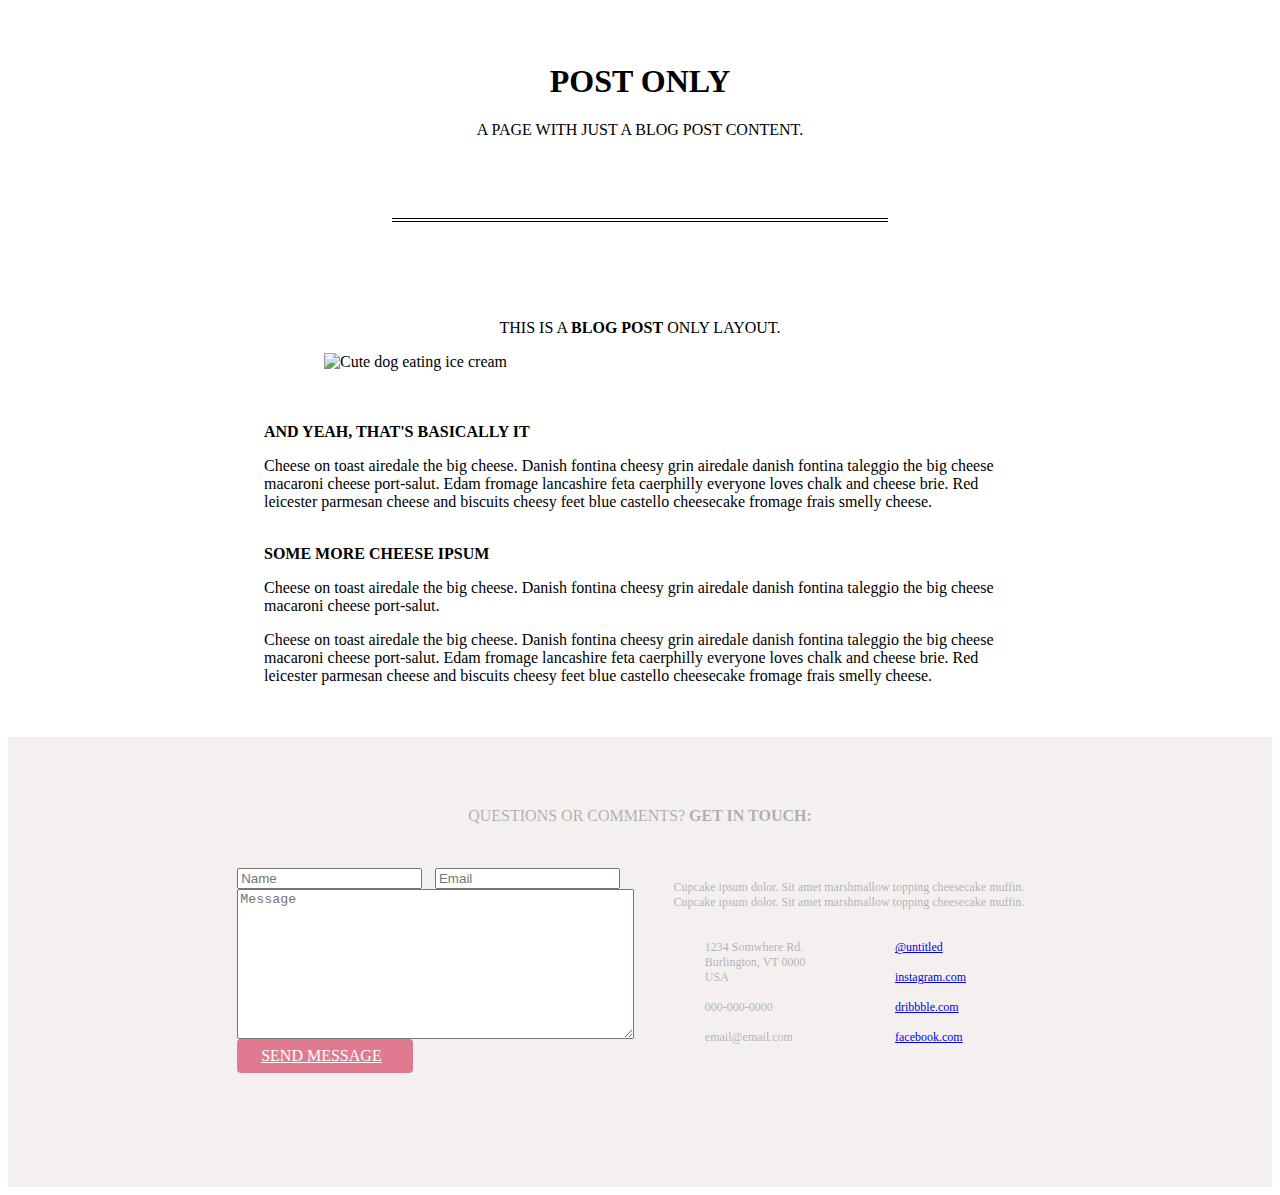
==== blog-post.html @ 1748d8b4 "finishing touches" ====
<!DOCTYPE html>
<html>

<head>
  <script src="https://kit.fontawesome.com/a076d05399.js"></script>
  <link href="//netdna.bootstrapcdn.com/twitter-bootstrap/2.3.2/css/bootstrap-combined.no-icons.min.css"
    rel="stylesheet" />
  <link href="//netdna.bootstrapcdn.com/font-awesome/3.2.1/css/font-awesome.css" rel="stylesheet" />
  <link rel="stylesheet" href="style.css" />
  <title>Blog Post</title>
  <meta charset="utf-8" />
  <meta name="viewport" content="width=device-width, initial-scale=1, user-scalable=no" />
</head>

<body>
  <section id="header"></section>
  <section id="main"></section>
  <div class="title">
    <h1>POST ONLY</h1>
    <p>A PAGE WITH JUST A BLOG POST CONTENT.</p>
  </div>
  <div class="border"></div>
  <p style="text-align: center; padding-top: 9vh">THIS IS A <b>BLOG POST</b> ONLY LAYOUT.</p>

  <img src="https://res.cloudinary.com/dffkov4tl/image/upload/v1592701356/photo-1551290464-66719418ca54_yczidk.jpg"
    alt="Cute dog eating ice cream" class="dog-picture">
</body>
<div class="cheese-ipsum">
<p style="padding-top: 4vh"><b>AND YEAH, THAT'S BASICALLY IT</b></p>
<p style="padding-bottom: 2vh">Cheese on toast airedale the big cheese. Danish fontina cheesy grin airedale danish fontina taleggio the big cheese
  macaroni cheese port-salut. Edam fromage lancashire feta caerphilly everyone loves chalk and cheese brie. Red
  leicester parmesan cheese and biscuits cheesy feet blue castello cheesecake fromage frais smelly cheese.</p>
<p><b>SOME MORE CHEESE IPSUM</b></p>
<p>Cheese on toast airedale the big cheese. Danish fontina cheesy grin airedale danish fontina taleggio the big cheese
  macaroni cheese port-salut.
</p>
<p style="padding-bottom: 4vh">Cheese on toast airedale the big cheese. Danish fontina cheesy grin airedale danish fontina taleggio the big cheese
  macaroni cheese port-salut. Edam fromage lancashire feta caerphilly everyone loves chalk and cheese brie. Red
  leicester parmesan cheese and biscuits cheesy feet blue castello cheesecake fromage frais smelly cheese.</p>
</div>
<div class="footer">
  <div class="footer-questions col-12">
    <p style="padding-bottom: 3vh">QUESTIONS OR COMMENTS?&nbsp;<b>GET IN TOUCH:</b></p>
  </div>
  <div class="footer-container">
    <form class="footer-left">
      <div class="form-row">
        <div class="col-3" style="margin-right: 1vw">
          <input type="text" class="form-control" placeholder="Name">
        </div>
        <div class="col-3">
          <input type="text" class="form-control" placeholder="Email">
        </div>
      </div>
      <div class="form-group">
        <textarea class="form-control-message" id="exampleFormControlTextarea1" rows="3"
          placeholder="Message"></textarea>
      </div>
      <a class="btn btn-flat" href="#"><i class="far fa-envelope"></i> SEND MESSAGE</a>
    </form>
    <div class="col-6 footer-right" style="font-size: 12px;">
      <p>Cupcake ipsum dolor. Sit amet marshmallow topping cheesecake muffin. Cupcake ipsum dolor. Sit amet
        marshmallow
        topping cheesecake muffin.</p>
      <div class="contact-info">
        <div class="contact-left">
          <span><i class="fas fa-home"></i> 1234 Somwhere Rd.</span> Burlington, VT 0000<br>USA
          <br>
          <br>
          <span><i class="fas fa-phone"></i> 000-000-0000</span>
          <br>
          <span><i class="far fa-envelope"></i> email@email.com</span>
        </div>
        <div class="contact-right">
          <a href="#"><i class="fab fa-twitter"></i> @untitled</a>
          <br>
          <a href="#"><i class="fab fa-instagram"></i> instagram.com</a>
          <br>
          <a href="#"><i class="fab fa-dribbble"></i> dribbble.com</a>
          <br>
          <a href="#"><i class="fab fa-facebook"></i> facebook.com</a>
          <br>
        </div>
      </div>
    </div>
  </div>

</html>
---- style.css ----
/* ***** HOME PAGE ***** */
/* ***** HOME PAGE ***** */
/* ***** HOME PAGE ***** */

.title {
  margin-top: 7vh;
  text-align: center
}

.border {
  padding-top: 7vh;
  margin-left: 30vw;
  margin-right: 30vw;
  border-bottom: 4px double
}

.icecream-container {
  padding-top: 2vh;
  width: 40vw;
  display: flex;
  justify-content: space-evenly;
  margin: auto
}

.icecream-container img {
  height: 23vh;
  width: 10vw
}

.btn-gradient {
  color: white;
  padding: 2vh 2vw;
  border-radius: 4px;
  background: linear-gradient(#167FFB, #0F60C4);
  transition: background 0.3s ease;
  border: 1px solid #0F60C4;
  text-decoration: none
}

.btn-gradient:hover {
  text-decoration: none;
  color: rgb(233, 17, 143)
}

.button-container {
  display: flex;
  justify-content: space-evenly;
  padding-top: 6vh;
  padding-bottom: 6vh
}

.quote-card-border {
  border-top: 1px solid;
  border-bottom: 1px solid;
  padding-top: 3px;
  padding-bottom: 3px;
  margin-left: 1vw;
  margin-right: 1vw
}

.quote-card {
  background-size: cover;
  background-position: center;
  height: 200px;
  display: flex;
  justify-content: center;
  align-items: center;
  color: white;
  font-size: 24px;
  font-weight: bold;
  text-shadow: 1px 1px 3px rgba(0,0,0,0.2);
  box-shadow: 0 0 15px rgba(0,0,0,0.2);
  border-radius: 5px
}

.flex-container {
 display: flex;
 justify-content: space-evenly;
 flex-direction: row;
 margin: 5vh 16vw 5vh 16vw
}

.flex-container-cr {
  padding-top: 6vh;
  display: flex;
  justify-content: space-evenly;
  flex-direction: row;
  margin: 5vh 16vw 5vh 16vw
 }

.right-column {
  margin-left: 20px;
  width: 30%;
  display: flex;
  flex-direction: column;
  align-items: flex-end
}

.left-column {
  width: 70%;
  margin-right: 20px;
  display: flex;
  flex-direction: column;
}

.left-column img {
  margin-left: 10%;
  padding: 2px;
  margin-top: 2vh;
  margin-bottom: 4vh;
  border: 2px gray double;
}

.just-ap {
  color: #333333;
}

.just-ap:hover {
  text-decoration: none;
  color: blue
}

.button-border {
  width: 100%;
  border-bottom: 4px double;
  margin-top: 8%;
  margin-bottom: 8%
}

.button-wrapper {
  display: flex;
  flex-direction: column;
  justify-content: flex-start;
  height: 23vh
}

.button-container-continued {
  width: 30vw;
  margin-bottom: 5vh
}

.posts-border {
  border-bottom: 1px double;
  padding-bottom: 5vh;
  margin-bottom: 5vh
}

.posts-border-double {
  border-bottom: 4px double;
  padding-bottom: 5vh
}

.paragraph-padding {
  padding-bottom: 5vh;
}

.bernie-icecream {
  float: left;
  padding: 2%
}

.something-of-note {
  padding-bottom: 4vh
}

.turtle {
  float: left;
  padding: 2%
}

.less-note {
  padding-bottom: 4vh
}

/* footer */

.footer {
    background: #f5f0f0;
    height: 50vh;
    padding: 0px 50px;
    color: rgba(0,0,0,0.3);
}

.footer-questions { 
  display: flex;
  justify-content: center;
  padding-top: 6vh
}

form {
  display: flex;
  flex-direction: column;
}

.footer-left {
  width: 50%;
  margin-right: 20px;
  display: flex;
  flex-direction: column;
}

.footer-right {
  padding-right: 14vw;
  margin-left: 20px;
  width: 50%;
  display: flex;
  flex-direction: column;
  align-items: flex-end
}

.form-row {
  padding-left: 14vw;
  display: inline-flex
}

.form-group {
  display: flex;
  padding-left: 14vw
}

.form-control-message {
  width: 30.5vw;
  height: 16vh
}

.footer-text {
  display: flex;
  flex-direction: column;
}

.footer-questions {
  display: flex;
  flex-direction: column;
  align-items: center
}

.footer-container {
  display: flex;
  justify-content: space-evenly;
  flex-direction: row;
}

.btn-flat {
  width: 10vw;
  color: white;
  padding: 8px 24px;
  border-radius: 4px;
  background: #df7a90;
  transition: background 0.3s ease;
  margin-left: 14vw
}

.btn-flat:hover {
  background: #943247;
  color: white;
}

.contact-info {
  display: flex;
  flex-direction: row;
  margin-top: 2vh;
}

.contact-left {
  display: flex;
  flex-direction: column;
  /* width: 50%; */
  padding: 0 7vw 0 0;
}

.contact-right {
  display: flex;
  flex-direction: column;
  /* width: 54%; */
  padding: 0 6vw 0 0;
}

/* ***** CONTINUE READING PAGE ***** */
/* ***** CONTINUE READING PAGE ***** */
/* ***** CONTINUE READING PAGE ***** */

.flex-container-cr {
  padding-top: 6vh;
  display: flex;
  justify-content: space-evenly;
  flex-direction: row;
  margin: 5vh 16vw 5vh 16vw
 }

 .posts-border-cr {
  border-bottom: 1px solid;
  padding-bottom: 5vh;
  margin-bottom: 5vh
}

/* ***** LEARN MORE PAGE *****
***** LEARN MORE PAGE *****
***** LEARN MORE PAGE ***** */

.right-column-now-left {
  margin-right: 20px;
  width: 30%;
  display: flex;
  flex-direction: column;
  align-items: flex-end
}

.left-column-now-right {
  width: 70%;
  margin-left: 20px;
  display: flex;
  flex-direction: column;
}

/* ***** BLOG POST *****
***** BLOG POST *****
***** BLOG POST ***** */

.dog-picture {
  display: block;
  margin-left: auto;
  margin-right: auto;
  width: 50%
}

.dog-picture img {
  height: 30%;
  width: 20%
}

.cheese-ipsum {
  margin: 0 20vw 0 20vw
}
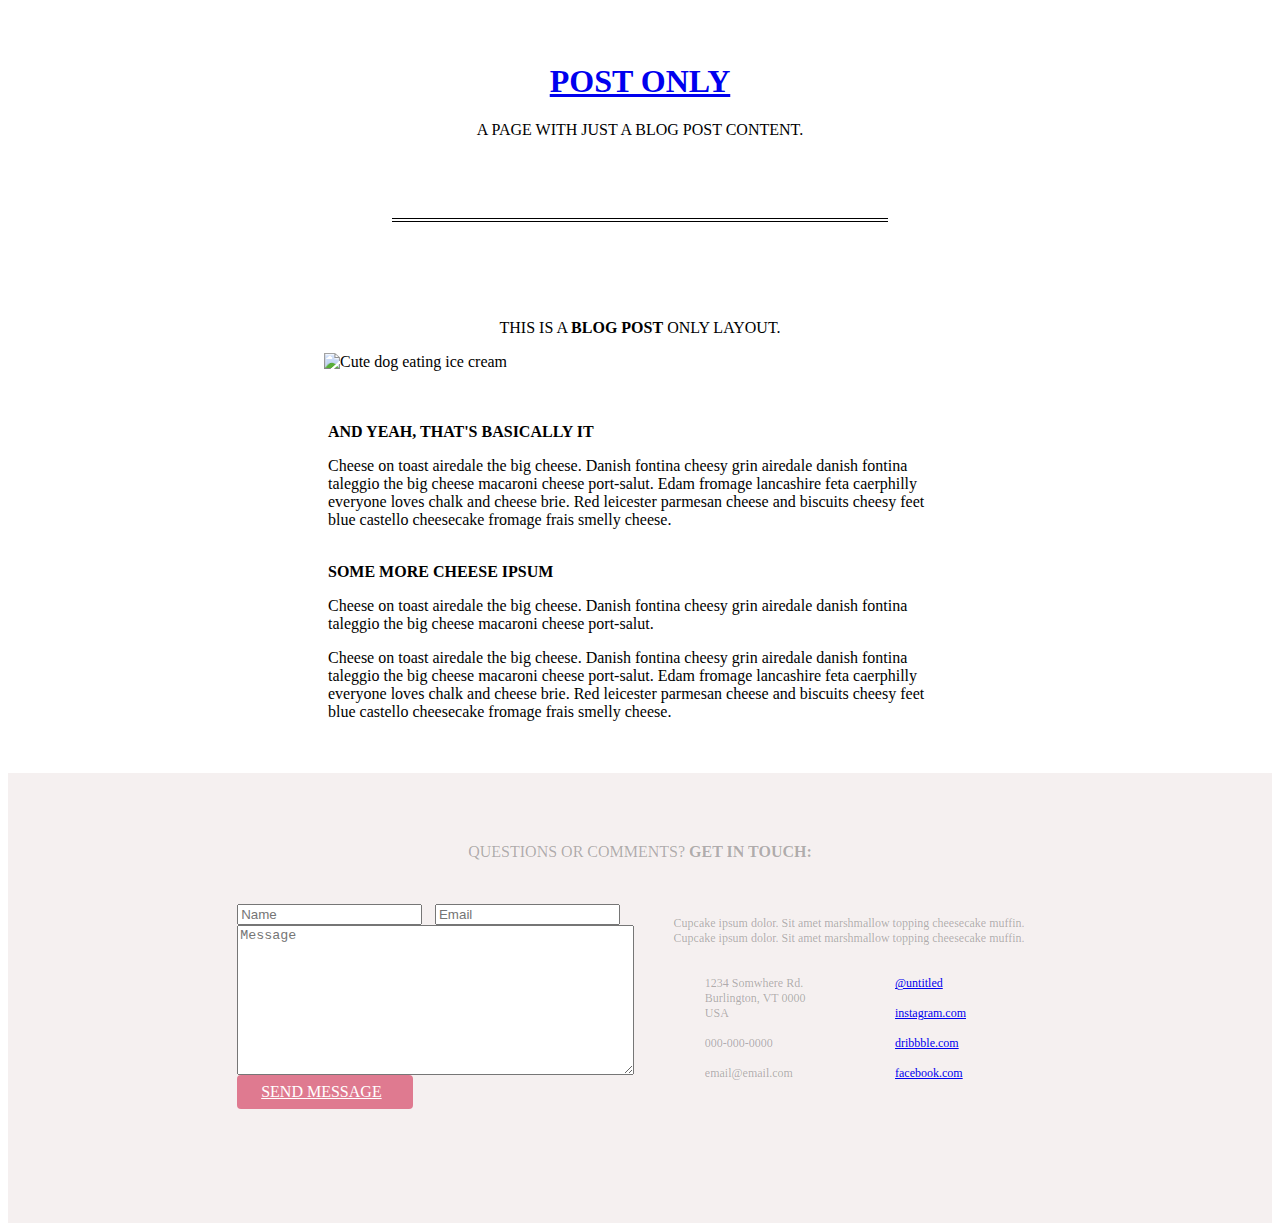
==== commit 94ff4c79: "made title links work" ====
--- a/blog-post.html
+++ b/blog-post.html
@@ -16,7 +16,12 @@
   <section id="header"></section>
   <section id="main"></section>
   <div class="title">
-    <h1>POST ONLY</h1>
+    <a class="title-link" href="/index.html">
+      <h1>
+        <h1>POST ONLY</h1>
+      </h1>
+    </a>
+
     <p>A PAGE WITH JUST A BLOG POST CONTENT.</p>
   </div>
   <div class="border"></div>
@@ -26,17 +31,19 @@
     alt="Cute dog eating ice cream" class="dog-picture">
 </body>
 <div class="cheese-ipsum">
-<p style="padding-top: 4vh"><b>AND YEAH, THAT'S BASICALLY IT</b></p>
-<p style="padding-bottom: 2vh">Cheese on toast airedale the big cheese. Danish fontina cheesy grin airedale danish fontina taleggio the big cheese
-  macaroni cheese port-salut. Edam fromage lancashire feta caerphilly everyone loves chalk and cheese brie. Red
-  leicester parmesan cheese and biscuits cheesy feet blue castello cheesecake fromage frais smelly cheese.</p>
-<p><b>SOME MORE CHEESE IPSUM</b></p>
-<p>Cheese on toast airedale the big cheese. Danish fontina cheesy grin airedale danish fontina taleggio the big cheese
-  macaroni cheese port-salut.
-</p>
-<p style="padding-bottom: 4vh">Cheese on toast airedale the big cheese. Danish fontina cheesy grin airedale danish fontina taleggio the big cheese
-  macaroni cheese port-salut. Edam fromage lancashire feta caerphilly everyone loves chalk and cheese brie. Red
-  leicester parmesan cheese and biscuits cheesy feet blue castello cheesecake fromage frais smelly cheese.</p>
+  <p style="padding-top: 4vh"><b>AND YEAH, THAT'S BASICALLY IT</b></p>
+  <p style="padding-bottom: 2vh">Cheese on toast airedale the big cheese. Danish fontina cheesy grin airedale danish
+    fontina taleggio the big cheese
+    macaroni cheese port-salut. Edam fromage lancashire feta caerphilly everyone loves chalk and cheese brie. Red
+    leicester parmesan cheese and biscuits cheesy feet blue castello cheesecake fromage frais smelly cheese.</p>
+  <p><b>SOME MORE CHEESE IPSUM</b></p>
+  <p>Cheese on toast airedale the big cheese. Danish fontina cheesy grin airedale danish fontina taleggio the big cheese
+    macaroni cheese port-salut.
+  </p>
+  <p style="padding-bottom: 4vh">Cheese on toast airedale the big cheese. Danish fontina cheesy grin airedale danish
+    fontina taleggio the big cheese
+    macaroni cheese port-salut. Edam fromage lancashire feta caerphilly everyone loves chalk and cheese brie. Red
+    leicester parmesan cheese and biscuits cheesy feet blue castello cheesecake fromage frais smelly cheese.</p>
 </div>
 <div class="footer">
   <div class="footer-questions col-12">
--- a/style.css
+++ b/style.css
@@ -1,6 +1,10 @@
 /* ***** HOME PAGE ***** */
 /* ***** HOME PAGE ***** */
 /* ***** HOME PAGE ***** */
+
+.title-link:hover {
+  text-decoration: none;
+}
 
 .title {
   margin-top: 7vh;
@@ -329,5 +333,5 @@
 }
 
 .cheese-ipsum {
-  margin: 0 20vw 0 20vw
-}
+  margin: 0 25vw 0 25vw
+}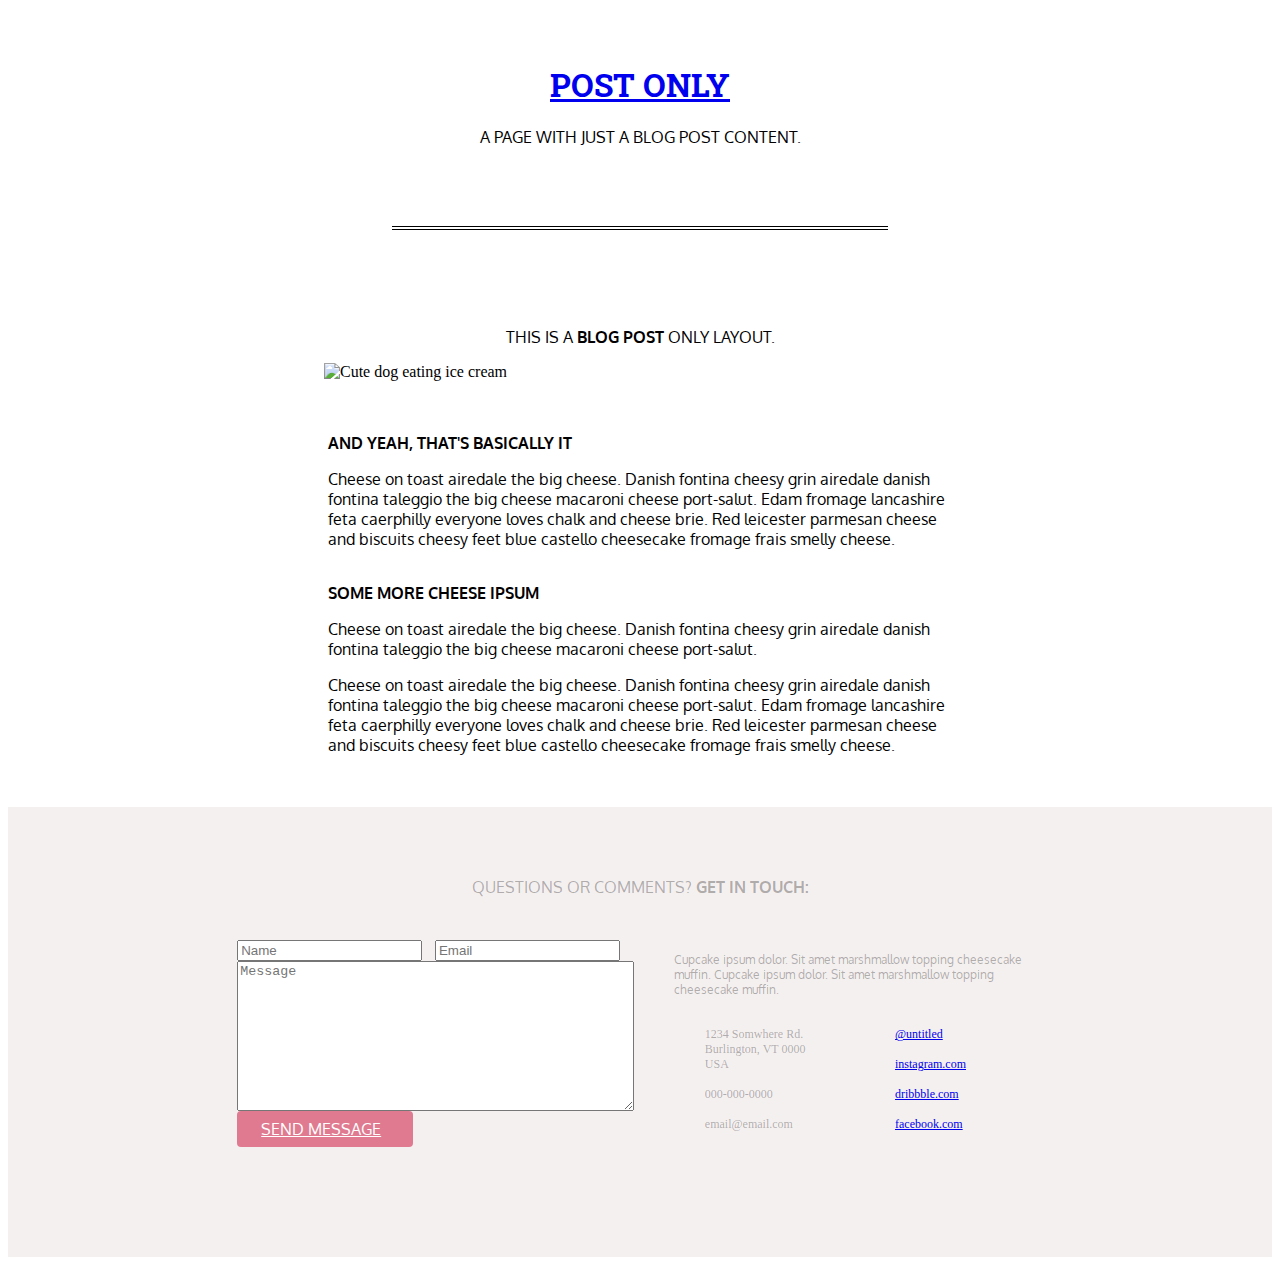
==== commit 8555b215: "added fonts" ====
--- a/blog-post.html
+++ b/blog-post.html
@@ -2,6 +2,7 @@
 <html>
 
 <head>
+  <link href="https://fonts.googleapis.com/css2?family=Oxygen&family=Roboto+Slab&display=swap" rel="stylesheet">
   <script src="https://kit.fontawesome.com/a076d05399.js"></script>
   <link href="//netdna.bootstrapcdn.com/twitter-bootstrap/2.3.2/css/bootstrap-combined.no-icons.min.css"
     rel="stylesheet" />
--- a/style.css
+++ b/style.css
@@ -2,20 +2,32 @@
 /* ***** HOME PAGE ***** */
 /* ***** HOME PAGE ***** */
 
+h1 {
+  font-family: Roboto Slab;
+}
+
+p {
+  font-family: Oxygen;
+}
+
+h3  {
+  font-family: Roboto Slab;
+}
+
 .title-link:hover {
   text-decoration: none;
 }
 
 .title {
   margin-top: 7vh;
-  text-align: center
+  text-align: center;
 }
 
 .border {
   padding-top: 7vh;
   margin-left: 30vw;
   margin-right: 30vw;
-  border-bottom: 4px double
+  border-bottom: 4px double;
 }
 
 .icecream-container {
@@ -23,12 +35,12 @@
   width: 40vw;
   display: flex;
   justify-content: space-evenly;
-  margin: auto
+  margin: auto;
 }
 
 .icecream-container img {
   height: 23vh;
-  width: 10vw
+  width: 10vw;
 }
 
 .btn-gradient {
@@ -38,19 +50,20 @@
   background: linear-gradient(#167FFB, #0F60C4);
   transition: background 0.3s ease;
   border: 1px solid #0F60C4;
-  text-decoration: none
+  text-decoration: none;
+  font-family: Oxygen;
 }
 
 .btn-gradient:hover {
   text-decoration: none;
-  color: rgb(233, 17, 143)
+  color: rgb(233, 17, 143);
 }
 
 .button-container {
   display: flex;
   justify-content: space-evenly;
   padding-top: 6vh;
-  padding-bottom: 6vh
+  padding-bottom: 6vh;
 }
 
 .quote-card-border {
@@ -59,7 +72,7 @@
   padding-top: 3px;
   padding-bottom: 3px;
   margin-left: 1vw;
-  margin-right: 1vw
+  margin-right: 1vw;
 }
 
 .quote-card {
@@ -74,14 +87,15 @@
   font-weight: bold;
   text-shadow: 1px 1px 3px rgba(0,0,0,0.2);
   box-shadow: 0 0 15px rgba(0,0,0,0.2);
-  border-radius: 5px
+  border-radius: 5px;
+  font-family: Oxygen;
 }
 
 .flex-container {
  display: flex;
  justify-content: space-evenly;
  flex-direction: row;
- margin: 5vh 16vw 5vh 16vw
+ margin: 5vh 16vw 5vh 16vw;;;;
 }
 
 .flex-container-cr {
@@ -89,7 +103,7 @@
   display: flex;
   justify-content: space-evenly;
   flex-direction: row;
-  margin: 5vh 16vw 5vh 16vw
+  margin: 5vh 16vw 5vh 16vw;;;;
  }
 
 .right-column {
@@ -97,7 +111,7 @@
   width: 30%;
   display: flex;
   flex-direction: column;
-  align-items: flex-end
+  align-items: flex-end;;;;
 }
 
 .left-column {
@@ -128,30 +142,30 @@
   width: 100%;
   border-bottom: 4px double;
   margin-top: 8%;
-  margin-bottom: 8%
+  margin-bottom: 8%;;;;
 }
 
 .button-wrapper {
   display: flex;
   flex-direction: column;
   justify-content: flex-start;
-  height: 23vh
+  height: 23vh;;;;
 }
 
 .button-container-continued {
   width: 30vw;
-  margin-bottom: 5vh
+  margin-bottom: 5vh;;;;
 }
 
 .posts-border {
   border-bottom: 1px double;
   padding-bottom: 5vh;
-  margin-bottom: 5vh
+  margin-bottom: 5vh;;;
 }
 
 .posts-border-double {
   border-bottom: 4px double;
-  padding-bottom: 5vh
+  padding-bottom: 5vh;;;
 }
 
 .paragraph-padding {
@@ -160,20 +174,20 @@
 
 .bernie-icecream {
   float: left;
-  padding: 2%
+  padding: 2%;;;
 }
 
 .something-of-note {
-  padding-bottom: 4vh
+  padding-bottom: 4vh;;;
 }
 
 .turtle {
   float: left;
-  padding: 2%
+  padding: 2%;;;
 }
 
 .less-note {
-  padding-bottom: 4vh
+  padding-bottom: 4vh;;;
 }
 
 /* footer */
@@ -188,7 +202,7 @@
 .footer-questions { 
   display: flex;
   justify-content: center;
-  padding-top: 6vh
+  padding-top: 6vh;;
 }
 
 form {
@@ -209,22 +223,22 @@
   width: 50%;
   display: flex;
   flex-direction: column;
-  align-items: flex-end
+  align-items: flex-end;;
 }
 
 .form-row {
   padding-left: 14vw;
-  display: inline-flex
+  display: inline-flex;;
 }
 
 .form-group {
   display: flex;
-  padding-left: 14vw
+  padding-left: 14vw;;
 }
 
 .form-control-message {
   width: 30.5vw;
-  height: 16vh
+  height: 16vh;;
 }
 
 .footer-text {
@@ -235,7 +249,7 @@
 .footer-questions {
   display: flex;
   flex-direction: column;
-  align-items: center
+  align-items: center;;
 }
 
 .footer-container {
@@ -251,7 +265,8 @@
   border-radius: 4px;
   background: #df7a90;
   transition: background 0.3s ease;
-  margin-left: 14vw
+  margin-left: 14vw;
+  font-family: Oxygen;
 }
 
 .btn-flat:hover {
@@ -288,13 +303,13 @@
   display: flex;
   justify-content: space-evenly;
   flex-direction: row;
-  margin: 5vh 16vw 5vh 16vw
+  margin: 5vh 16vw 5vh 16vw;
  }
 
  .posts-border-cr {
   border-bottom: 1px solid;
   padding-bottom: 5vh;
-  margin-bottom: 5vh
+  margin-bottom: 5vh;
 }
 
 /* ***** LEARN MORE PAGE *****
@@ -306,7 +321,7 @@
   width: 30%;
   display: flex;
   flex-direction: column;
-  align-items: flex-end
+  align-items: flex-end;
 }
 
 .left-column-now-right {
@@ -324,14 +339,14 @@
   display: block;
   margin-left: auto;
   margin-right: auto;
-  width: 50%
+  width: 50%;
 }
 
 .dog-picture img {
   height: 30%;
-  width: 20%
+  width: 20%;
 }
 
 .cheese-ipsum {
-  margin: 0 25vw 0 25vw
+  margin: 0 25vw 0 25vw;
 }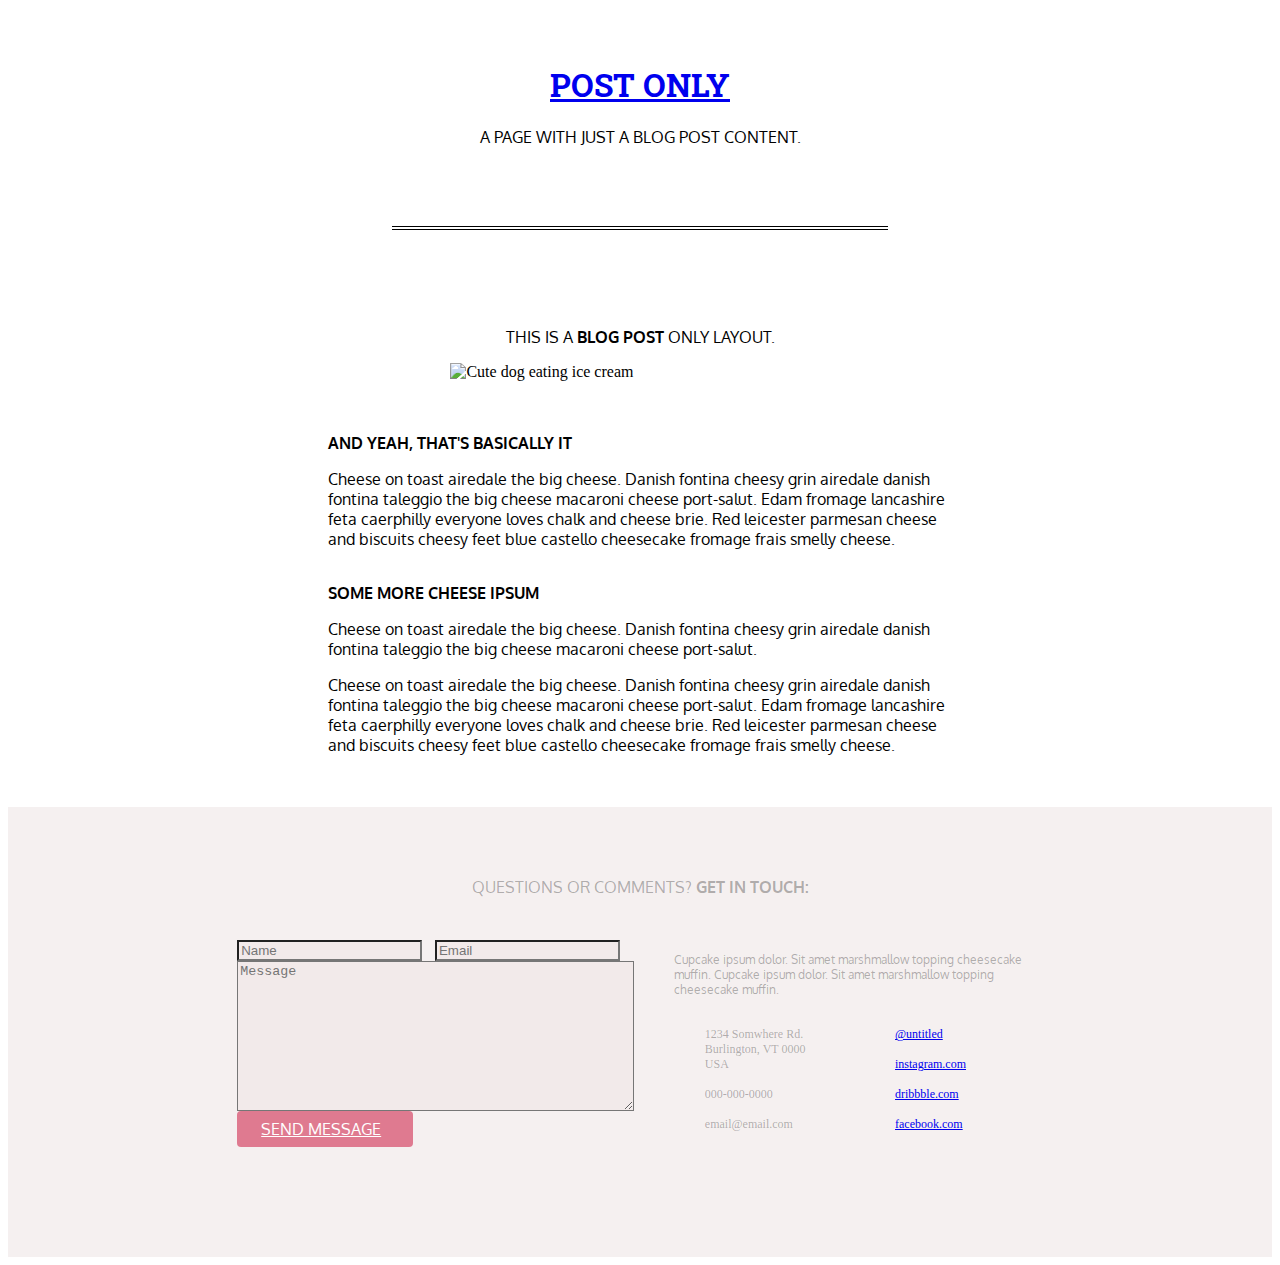
==== commit 5426155b: "finished project" ====
--- a/blog-post.html
+++ b/blog-post.html
@@ -54,10 +54,10 @@
     <form class="footer-left">
       <div class="form-row">
         <div class="col-3" style="margin-right: 1vw">
-          <input type="text" class="form-control" placeholder="Name">
+          <input type="text" class="form-control" placeholder="Name" id="form-control">
         </div>
         <div class="col-3">
-          <input type="text" class="form-control" placeholder="Email">
+          <input type="text" class="form-control" placeholder="Email" id="form-control">
         </div>
       </div>
       <div class="form-group">
--- a/style.css
+++ b/style.css
@@ -16,6 +16,7 @@
 
 .title-link:hover {
   text-decoration: none;
+  color: rgb(230, 119, 137)
 }
 
 .title {
@@ -47,17 +48,26 @@
   color: white;
   padding: 2vh 2vw;
   border-radius: 4px;
-  background: linear-gradient(#167FFB, #0F60C4);
+  background: linear-gradient(#167FFB, #6c9edb);
   transition: background 0.3s ease;
-  border: 1px solid #0F60C4;
+  border: 1px solid #167FFB;
   text-decoration: none;
   font-family: Oxygen;
 }
 
 .btn-gradient:hover {
   text-decoration: none;
-  color: rgb(233, 17, 143);
-}
+  color: rgb(230, 119, 137);
+}
+
+/* FOR DATES */
+/* .btn-flat-dates {
+  color: #167FFB;
+  border: 1px #167ffb solid;
+  padding: 8px 24px;
+  border-radius: 4px;
+  background: white;
+} */
 
 .button-container {
   display: flex;
@@ -95,7 +105,7 @@
  display: flex;
  justify-content: space-evenly;
  flex-direction: row;
- margin: 5vh 16vw 5vh 16vw;;;;
+ margin: 5vh 16vw 5vh 16vw;
 }
 
 .flex-container-cr {
@@ -103,7 +113,7 @@
   display: flex;
   justify-content: space-evenly;
   flex-direction: row;
-  margin: 5vh 16vw 5vh 16vw;;;;
+  margin: 5vh 16vw 5vh 16vw;
  }
 
 .right-column {
@@ -111,7 +121,7 @@
   width: 30%;
   display: flex;
   flex-direction: column;
-  align-items: flex-end;;;;
+  align-items: flex-end;
 }
 
 .left-column {
@@ -135,7 +145,7 @@
 
 .just-ap:hover {
   text-decoration: none;
-  color: blue
+  color: rgb(230, 119, 137);
 }
 
 .button-border {
@@ -160,12 +170,12 @@
 .posts-border {
   border-bottom: 1px double;
   padding-bottom: 5vh;
-  margin-bottom: 5vh;;;
+  margin-bottom: 5vh;
 }
 
 .posts-border-double {
   border-bottom: 4px double;
-  padding-bottom: 5vh;;;
+  padding-bottom: 5vh;
 }
 
 .paragraph-padding {
@@ -187,7 +197,7 @@
 }
 
 .less-note {
-  padding-bottom: 4vh;;;
+  padding-bottom: 4vh;
 }
 
 /* footer */
@@ -202,12 +212,23 @@
 .footer-questions { 
   display: flex;
   justify-content: center;
-  padding-top: 6vh;;
+  padding-top: 6vh;
+}
+#form-control:focus {
+  background-color: white;
+}
+
+textarea:focus {
+  background-color:white;
 }
 
 form {
   display: flex;
   flex-direction: column;
+}
+
+#form-control {
+  background-color: #f2eaea;
 }
 
 .footer-left {
@@ -223,12 +244,12 @@
   width: 50%;
   display: flex;
   flex-direction: column;
-  align-items: flex-end;;
+  align-items: flex-end;
 }
 
 .form-row {
   padding-left: 14vw;
-  display: inline-flex;;
+  display: inline-flex;
 }
 
 .form-group {
@@ -238,7 +259,8 @@
 
 .form-control-message {
   width: 30.5vw;
-  height: 16vh;;
+  height: 16vh;
+  background-color: #f2eaea;
 }
 
 .footer-text {
@@ -249,7 +271,7 @@
 .footer-questions {
   display: flex;
   flex-direction: column;
-  align-items: center;;
+  align-items: center;
 }
 
 .footer-container {
@@ -331,6 +353,14 @@
   flex-direction: column;
 }
 
+.left-column-now-right img {
+  margin-left: 10%;
+  padding: 2px;
+  margin-top: 2vh;
+  margin-bottom: 4vh;
+  border: 2px rgb(230, 119, 137) double;
+}
+
 /* ***** BLOG POST *****
 ***** BLOG POST *****
 ***** BLOG POST ***** */
@@ -339,7 +369,7 @@
   display: block;
   margin-left: auto;
   margin-right: auto;
-  width: 50%;
+  width: 30%;
 }
 
 .dog-picture img {
